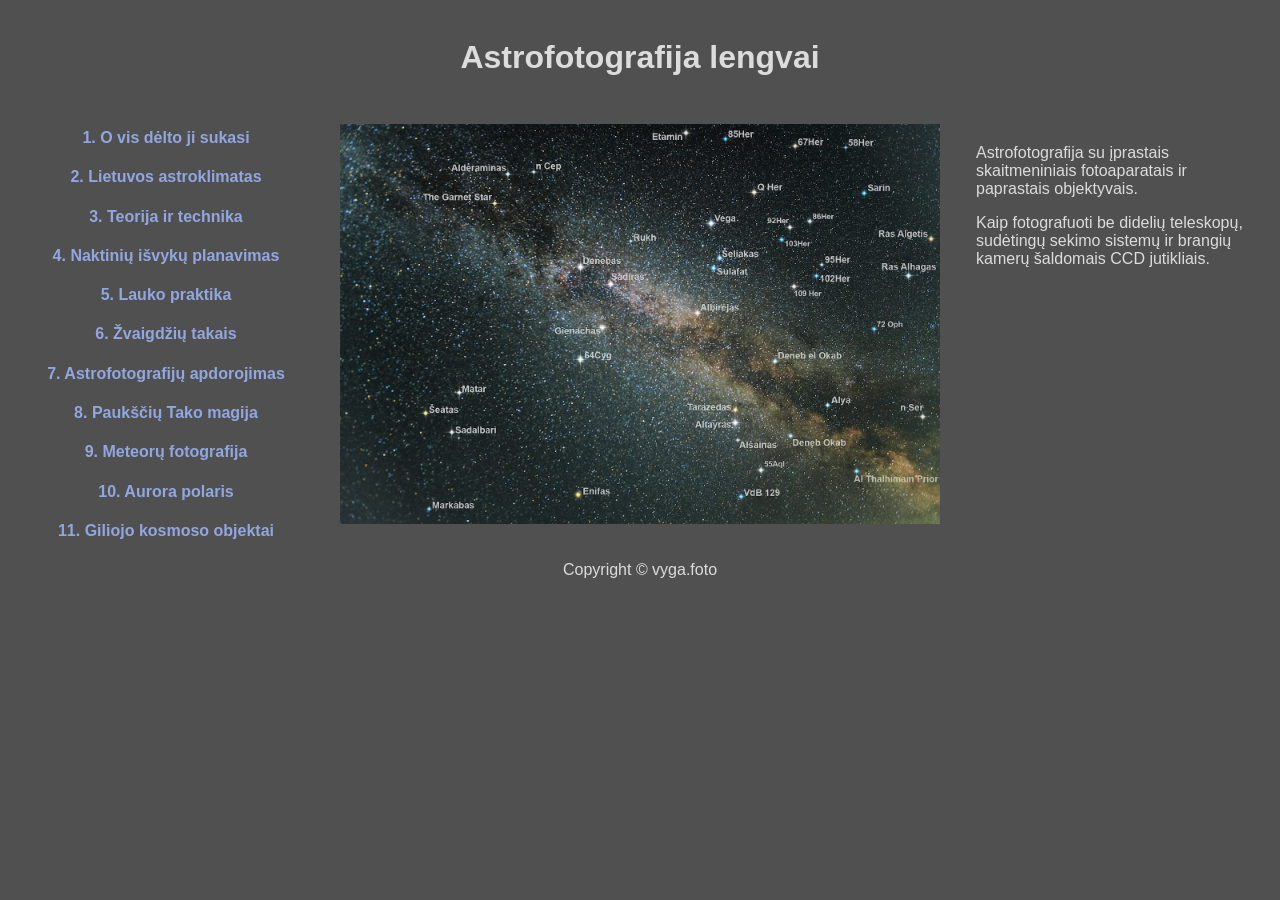
==== index.html @ 47107f49 "Update index.html" ====
<!DOCTYPE html>
<html lang="lt">
    
<head>
      <title>Astrofotografija lengvai</title>

          <meta charset="utf-8">
          <meta name="viewport" content="width=device-width, initial-scale=1.0">
          <meta name="keywords" content="astrofotografija, vyga.foto, fotografija, dangus">
          <meta name="description" content="Astrofotografija lengvai"> 
     <meta name="viewport" content="width=device-width, initial-scale=1.0">
     <link rel="icon" type="image/x-icon" href="favicon.ico">
         <link rel="stylesheet" href="style.css">      
          
          <style>
          </style>
 
 </head>

 <body style="font-family:arial;color:rgb(220, 220, 220); background-color: rgb(80, 80, 80);"> 

  <div style="text-align:center; padding:10px;">
    <h1>Astrofotografija lengvai</h1>
  </div>
  
  <div style="overflow:auto">
    <div class="menu">
  <a href="1_O_vis_dėlto_ji_sukasi/index.html" target="blank"><h4>1. O vis dėlto ji sukasi</h4></a>
    <a href="2_Lietuvos_astroklimatas/index.html" target="blank"><h4>2. Lietuvos astroklimatas</h4></a>
    <a href="3_Teorija_ir_technika/index.html" target="blank"><h4>3. Teorija ir technika</h4></a>
    <a href="4_xxxxx" target="blank"><h4>4. Naktinių išvykų planavimas</h4></a>
    <a href="5_xxxxx" target="blank"><h4>5. Lauko praktika</h4></a>
    <a href="6_Zvaigzdziu_takais/index.html" target="blank"><h4>6. Žvaigdžių takais</h4></a>
    <a href="7_xxxxxxx" target="blank"><h4>7. Astrofotografijų apdorojimas</h4></a>
    <a href="8_Pauksciu_Tako_magija/index.html" target="blank"><h4>8. Paukščių Tako magija</h4></a>
    <a href="9_xxxxxxxxx" target="blank"><h4>9. Meteorų fotografija</h4></a>
    <a href="10_xxxxxxxxxx" target="blank"><h4>10. Aurora polaris</h4></a>
    <a href="11_xxxxxxxxxxx" target="blank"><h4>11. Giliojo kosmoso objektai</h4></a>
  </div> 

  <div class="main">
    <!-- <img src="StarMap.jpg" alt="StarMap" style="max-width:100%;height:auto;"> -->
      <picture>
        <source media="(min-width: 750px)" srcset="StarMap.jpg" alt="StarMap" style="max-width:100%;height:auto;">
        <img src="Paukščių Takas.jpg" alt="Paukščių Takas" style="max-width:100%;height:auto;">
      </picture>
  </div>

  <div class="right">
 
    <p>Astrofotografija su įprastais skaitmeniniais fotoaparatais ir paprastais objektyvais.</p>
    <p>Kaip fotografuoti be didelių teleskopų, sudėtingų sekimo sistemų ir brangių  kamerų šaldomais CCD jutikliais.</p>
  </div>
</div>

<div style="text-align:center; ">Copyright © vyga.foto</div>                                                
</body> 

</html>
---- style.css ----
a:link {
  color: #92a6df;
  background-color: transparent;
  text-decoration: none;
}
a:visited {
  color: #be6dc9;
  background-color: transparent;
  text-decoration: none;
}
a:hover {
  color: #c9ca68;
  background-color: transparent;
  text-decoration: underline;
}

* {
  box-sizing: border-box;
}

.menu {
  float: left;
  width: 25%;
  text-align: center;
  margin-top: 0%;
}

.main {
  float: left;
  width: 50%;
  padding: 16px;
}

.right {
  float: left;
  width: 25%;
  padding: 20px;
  margin-top: 0%;
  
}

@media only screen and (max-width: 620px) {
  /* For mobile phones: */
  .menu, .main, .right {
    width: 100%;
  }
}
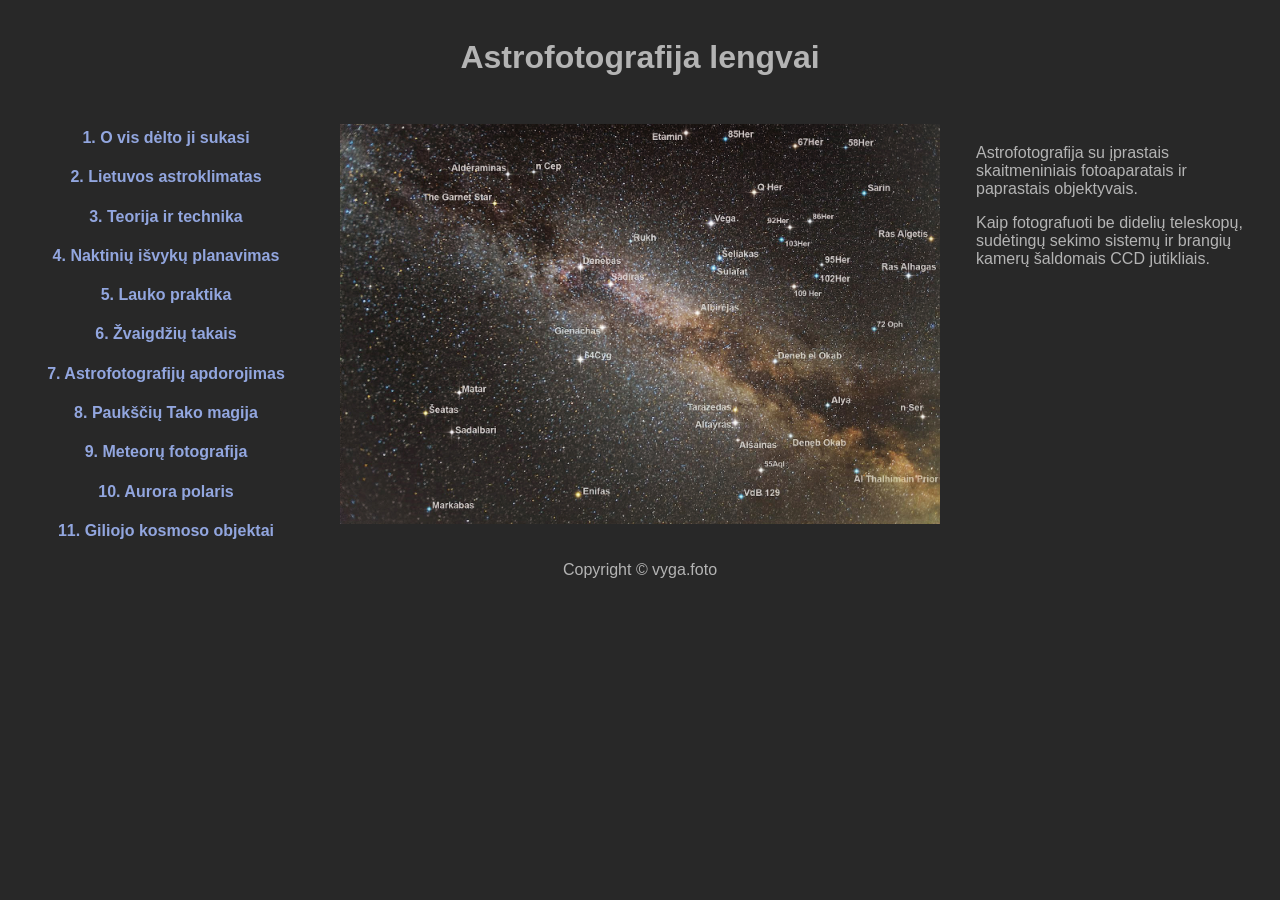
==== commit 5634e494: "Add files via upload" ====
--- a/index.html
+++ b/index.html
@@ -17,7 +17,7 @@
  
  </head>
 
- <body style="font-family:arial;color:rgb(220, 220, 220); background-color: rgb(80, 80, 80);"> 
+ <body style="font-family:arial;color:rgb(180, 180, 180); background-color: rgb(40, 40, 40);"> 
 
   <div style="text-align:center; padding:10px;">
     <h1>Astrofotografija lengvai</h1>
@@ -28,8 +28,8 @@
   <a href="1_O_vis_dėlto_ji_sukasi/index.html" target="blank"><h4>1. O vis dėlto ji sukasi</h4></a>
     <a href="2_Lietuvos_astroklimatas/index.html" target="blank"><h4>2. Lietuvos astroklimatas</h4></a>
     <a href="3_Teorija_ir_technika/index.html" target="blank"><h4>3. Teorija ir technika</h4></a>
-    <a href="4_xxxxx" target="blank"><h4>4. Naktinių išvykų planavimas</h4></a>
-    <a href="5_xxxxx" target="blank"><h4>5. Lauko praktika</h4></a>
+    <a href="4_Naktinių_išvykų_planavimas/index.html" target="blank"><h4>4. Naktinių išvykų planavimas</h4></a>
+    <a href="5_Lauko_praktika/index.html" target="blank"><h4>5. Lauko praktika</h4></a>
     <a href="6_Zvaigzdziu_takais/index.html" target="blank"><h4>6. Žvaigdžių takais</h4></a>
     <a href="7_xxxxxxx" target="blank"><h4>7. Astrofotografijų apdorojimas</h4></a>
     <a href="8_Pauksciu_Tako_magija/index.html" target="blank"><h4>8. Paukščių Tako magija</h4></a>
@@ -41,8 +41,8 @@
   <div class="main">
     <!-- <img src="StarMap.jpg" alt="StarMap" style="max-width:100%;height:auto;"> -->
       <picture>
-        <source media="(min-width: 750px)" srcset="StarMap.jpg" alt="StarMap" style="max-width:100%;height:auto;">
-        <img src="Paukščių Takas.jpg" alt="Paukščių Takas" style="max-width:100%;height:auto;">
+        <source media="(min-width: 840px)" srcset="StarMap_cb.jpg" alt="StarMap" style="max-width:100%;height:auto;">
+        <img src="Paukščių Takas_1.jpg" alt="Paukščių Takas" style="max-width:100%;height:auto;">
       </picture>
   </div>
 
